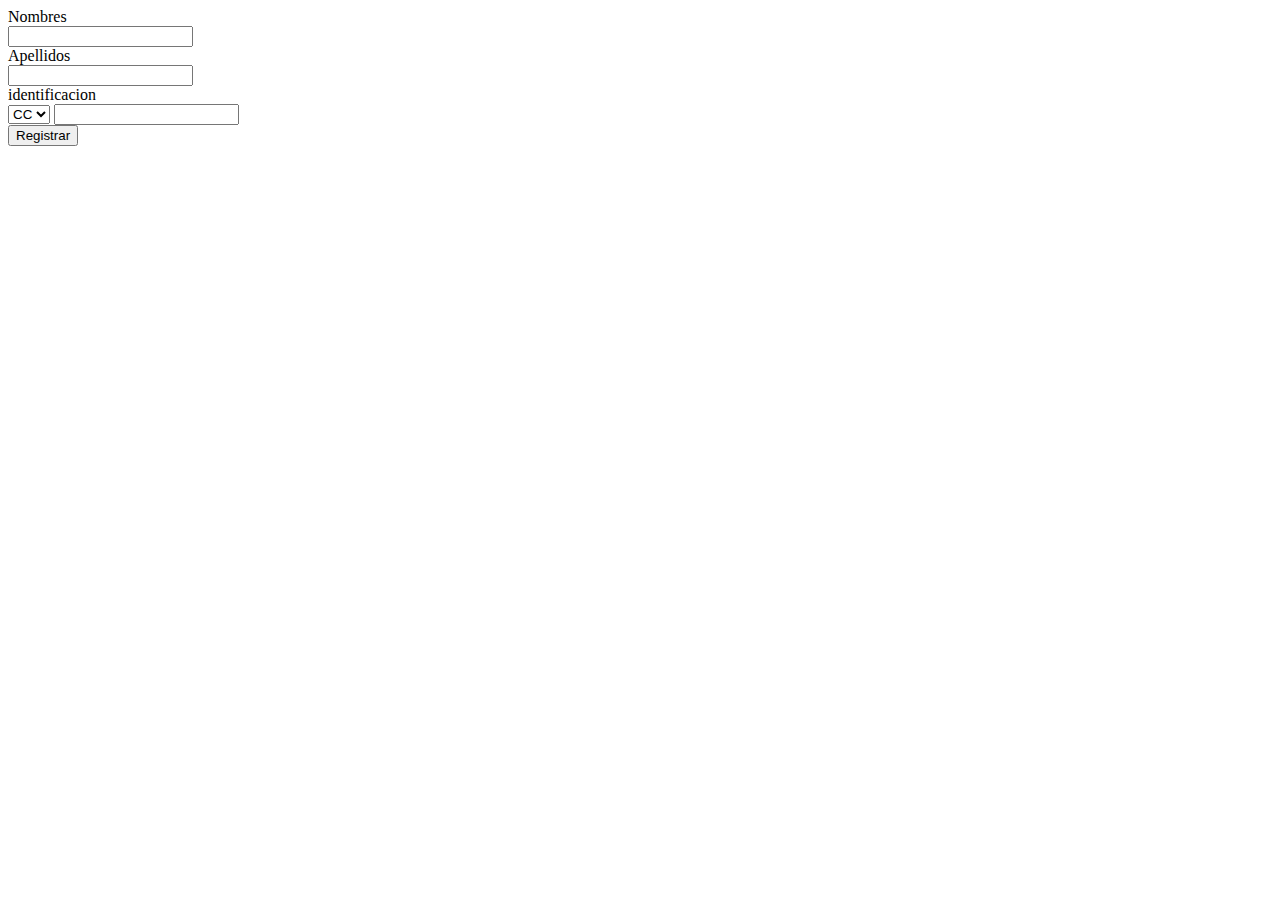
==== FormularioBasico/index.html @ 3e071583 "Agregando formulario básico" ====
<!DOCTYPE html>
<html lang="en">
<head>
    <meta charset="UTF-8">
    <meta name="viewport" content="width=device-width, initial-scale=1.0">
    <title>Document</title>
</head>
<body>
    <form method="post" enctype="multipart/form-data">
        <label for="name">Nombres</label><br>
        <input type="text" name="name" id="name"><br>
        <label for="apellido">Apellidos</label><br>
        <input type="text" name="apellido" id="apellido"><br>
        <label for="identificacion">identificacion</label><br>
        <select name="select">
            <option value="1">CC</option>
            <option value="2">TI</option>
            <option value="3">CE</option>
        </select>
        <input type="number" id="identificacion"><br>
        <input type="submit" value="Registrar">
    </form>
</body>
</html>
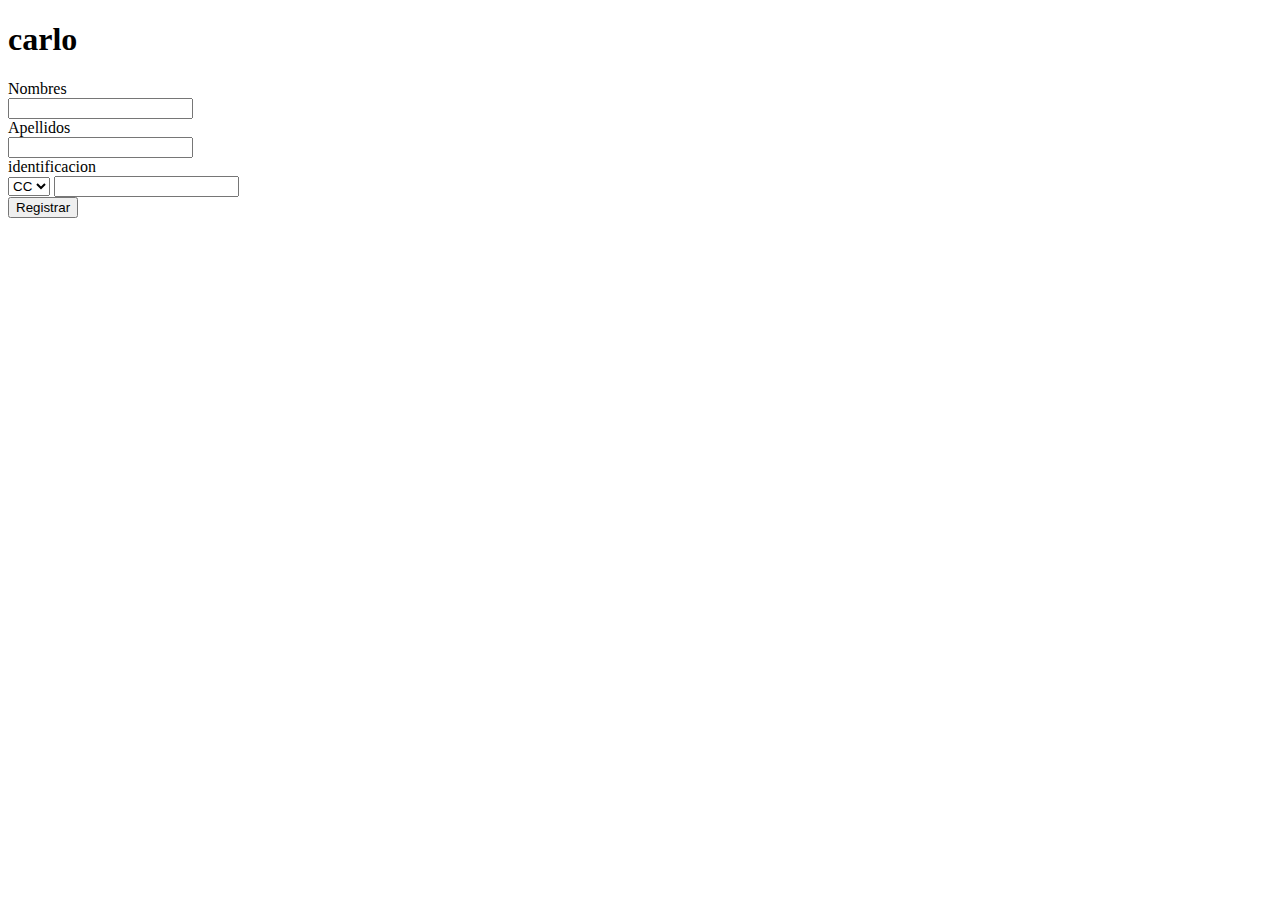
==== commit 1a25b8a5: "Agregando ejemplos de posicionamiento" ====
--- a/FormularioBasico/index.html
+++ b/FormularioBasico/index.html
@@ -6,6 +6,7 @@
     <title>Document</title>
 </head>
 <body>
+    <h1>carlo</h1>
     <form method="post" enctype="multipart/form-data">
         <label for="name">Nombres</label><br>
         <input type="text" name="name" id="name"><br>
